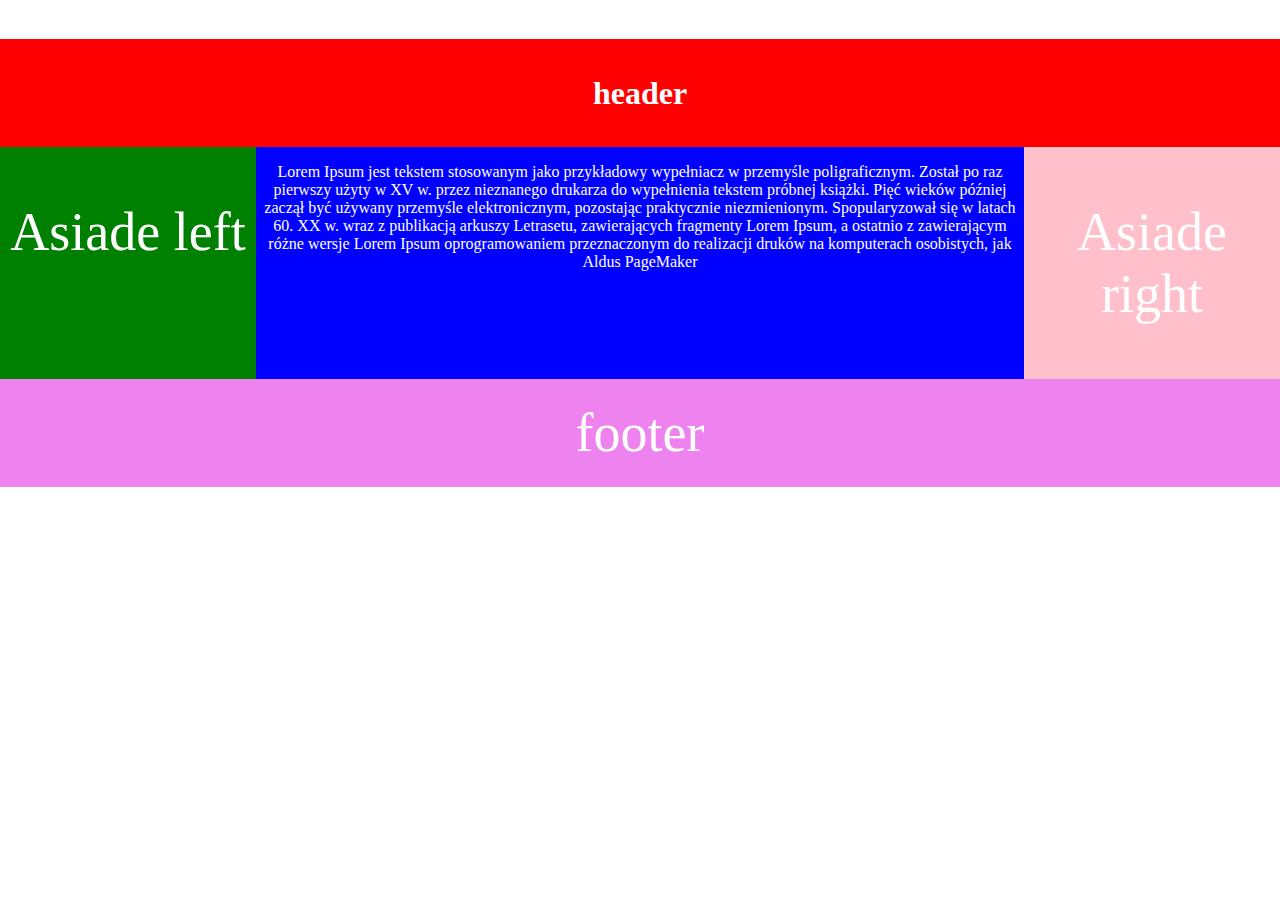
==== flex/index.html @ 45645daf "początek" ====
!
<!DOCTYPE html>
<html lang="en">
<head>
    <meta charset="UTF-8">
    <meta name="viewport" content="width=device-width, initial-scale=1.0">
    <meta http-equiv="X-UA-Compatible" content="ie=edge">
     <link href="style.css" rel="stylesheet" >
     <link href="responsive.css" rel="stylesheet" >
    <title>flex-box</title>
</head>
<body>
	<header>
		<h1>header</h1>
	</header>
	<section>
	<aside id="left">
  <p>Asiade left<p>
</aside>
		<article>
		<p>Lorem Ipsum jest tekstem stosowanym jako przykładowy wypełniacz w przemyśle poligraficznym. Został po raz pierwszy użyty w XV w. przez nieznanego drukarza do wypełnienia tekstem próbnej książki. Pięć wieków później zaczął być używany przemyśle elektronicznym, pozostając praktycznie niezmienionym. Spopularyzował się w latach 60. XX w. wraz z publikacją arkuszy Letrasetu, zawierających fragmenty Lorem Ipsum, a ostatnio z zawierającym różne wersje Lorem Ipsum oprogramowaniem przeznaczonym do realizacji druków na komputerach osobistych, jak Aldus PageMaker</p>
		</article>
  <aside id="right">
  <p>Asiade right<p>
</aside>
	</section>
  <footer>
  <p>footer</p>
</footer>
</body>

</html>
---- flex/style.css ----
body {
    margin: 0;
    color: white;
    text-align: center;
  }
  header {
    background:red;
    height: 12vh;
    line-height: 12vh;
  }

section {
  flex-wrap: wrap;
  display: flex;
}
aside {
  flex: 20%;
  font-size: 6vh;
}
#left {
  background: green;
}
#right {
  background: pink;
}
article {
  flex: 60%;
  background: blue;
}
footer {
    background: violet;
    height: 12vh;
    line-height: 12vh;
    font-size: 6vh;
    margin-top:-6vh;
      
  }
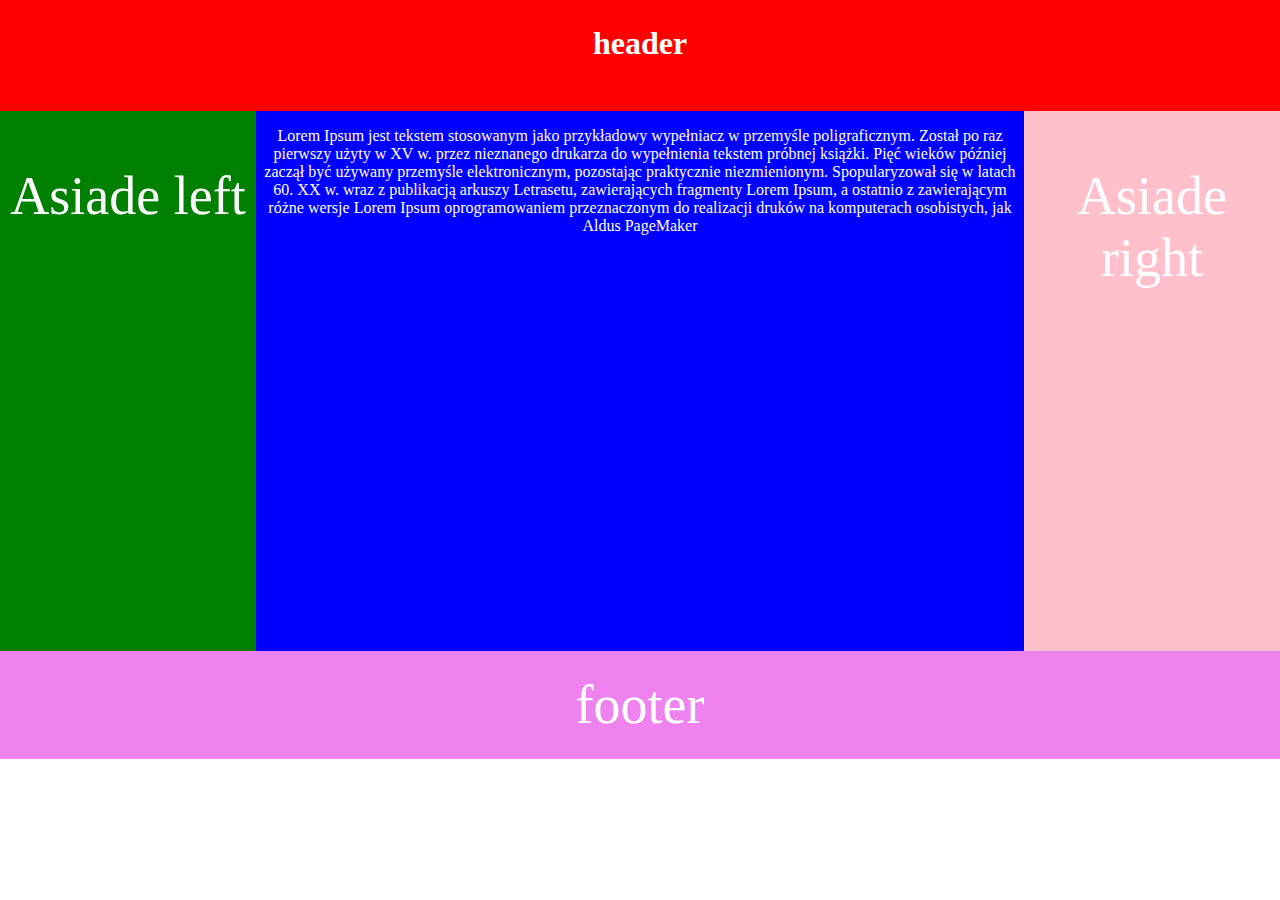
==== commit d45954aa: "wersja 1.0" ====
--- a/flex/index.html
+++ b/flex/index.html
@@ -1,4 +1,3 @@
-!
 <!DOCTYPE html>
 <html lang="en">
 <head>
--- a/flex/style.css
+++ b/flex/style.css
@@ -5,8 +5,9 @@
   }
   header {
     background:red;
-    height: 12vh;
-    line-height: 12vh;
+    height: 15vh;
+    line-height: 15vh;
+    margin-top: -5vh;
   }
 
 section {
@@ -16,6 +17,7 @@
 aside {
   flex: 20%;
   font-size: 6vh;
+  height: 60vh;
 }
 #left {
   background: green;
@@ -27,6 +29,10 @@
   flex: 60%;
   background: blue;
 }
+p {
+    padding-left: 2px;
+    padding-right: 2px;
+}
 footer {
     background: violet;
     height: 12vh;
--- a/flex/responsive.css
+++ b/flex/responsive.css
@@ -0,0 +1,18 @@
+@media (max-width: 992px) 
+{
+    #left {
+        flex: 100%;
+        order: 3;
+        }
+    }
+
+@media (max-width: 768px) 
+{
+    section {
+        flex-direction: column;
+             }
+    p{
+        padding-left: 6px;
+        padding-right: 12px;
+    }
+}
